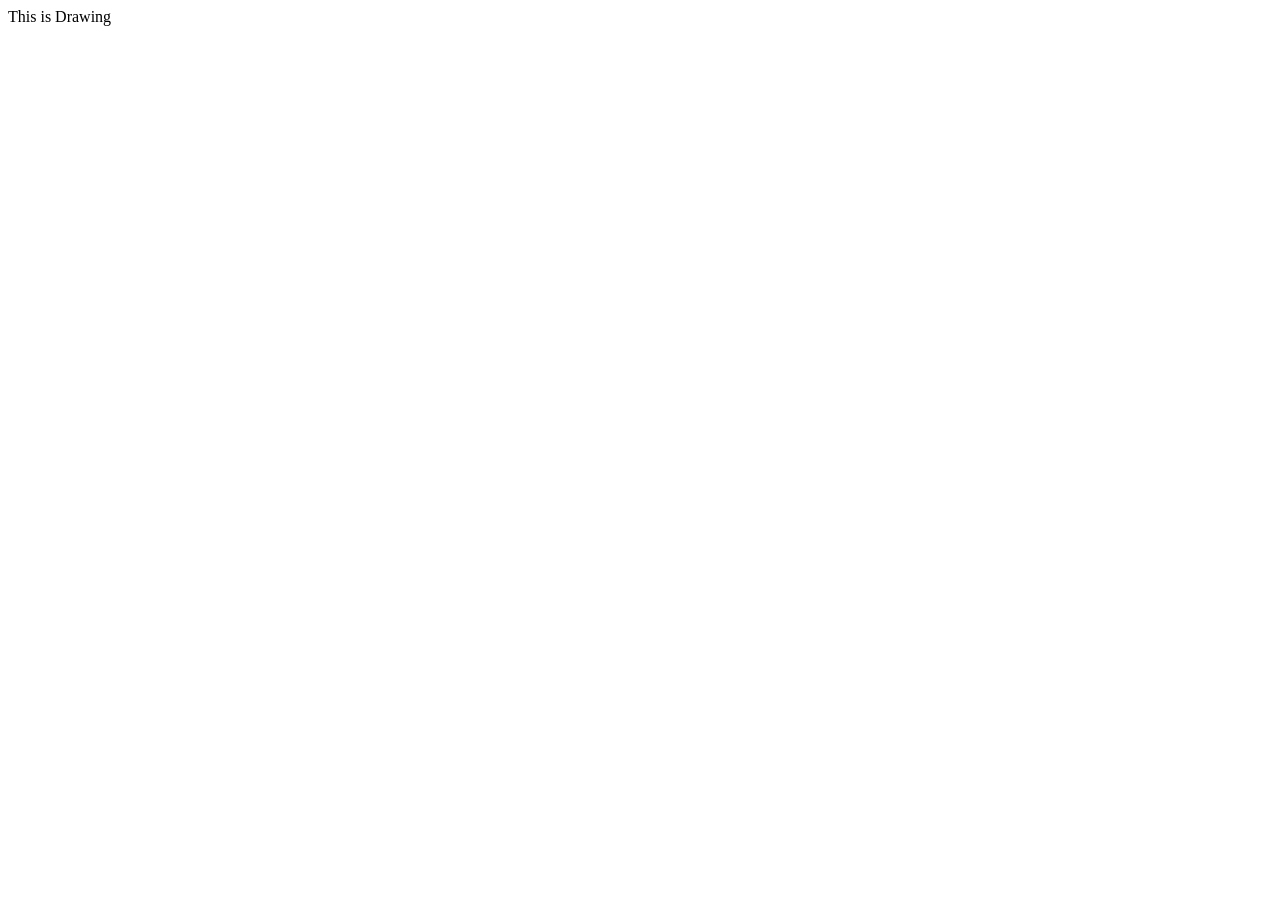
==== drawing.html @ ce57c44d "Add files via upload" ====
<!DOCTYPE html>
<html lang="en">
<head>
    <meta charset="UTF-8">
    <meta name="viewport" content="width=device-width, initial-scale=1.0">
    <title>Document</title>
</head>
<body>
    <head> This is Drawing </head>
</body>
</html>
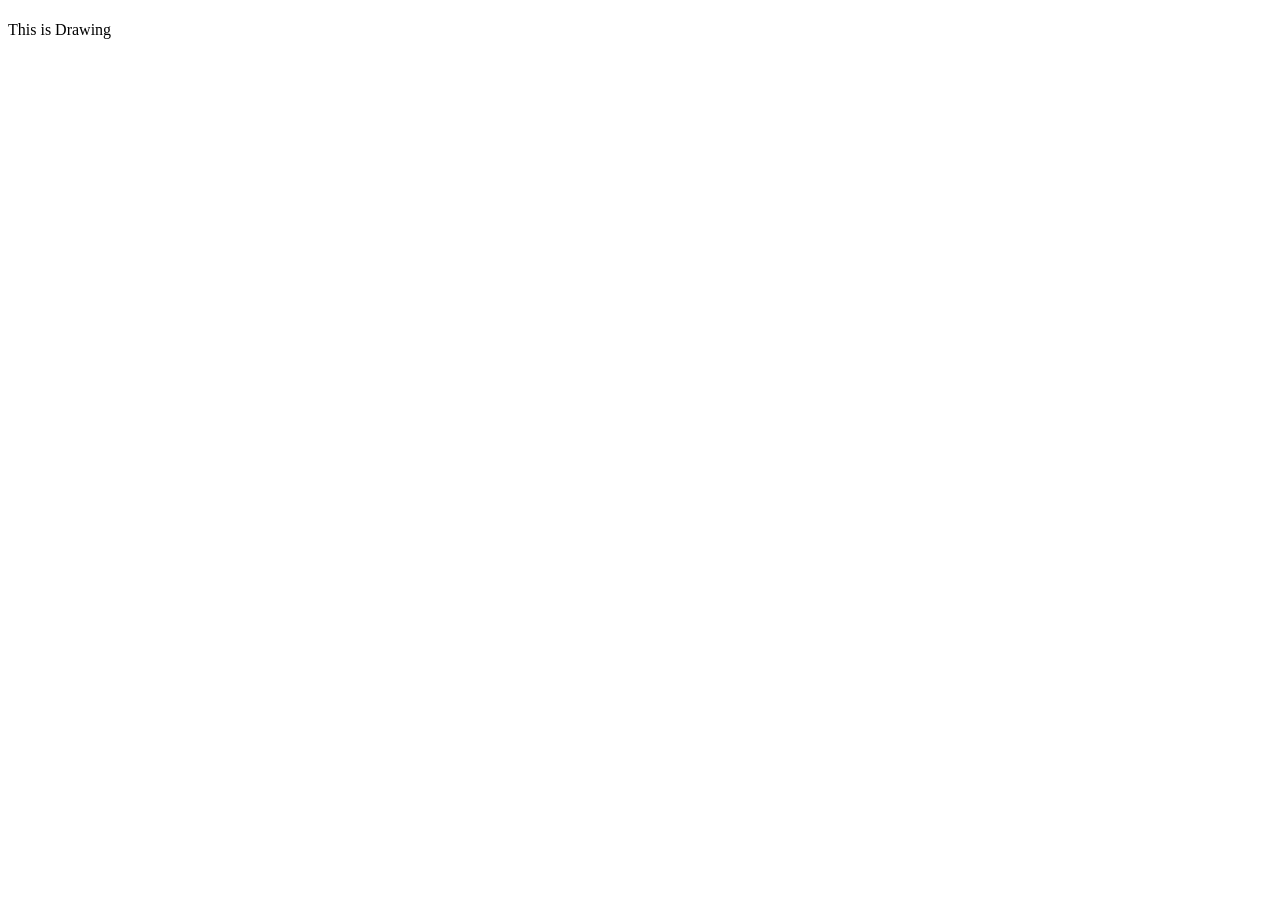
==== commit 9fba333e: "Add files via upload" ====
--- a/drawing.html
+++ b/drawing.html
@@ -6,6 +6,6 @@
     <title>Document</title>
 </head>
 <body>
-    <head> This is Drawing </head>
+    <header><h1></h1>This is Drawing</h1></header>
 </body>
-</html>+</html>
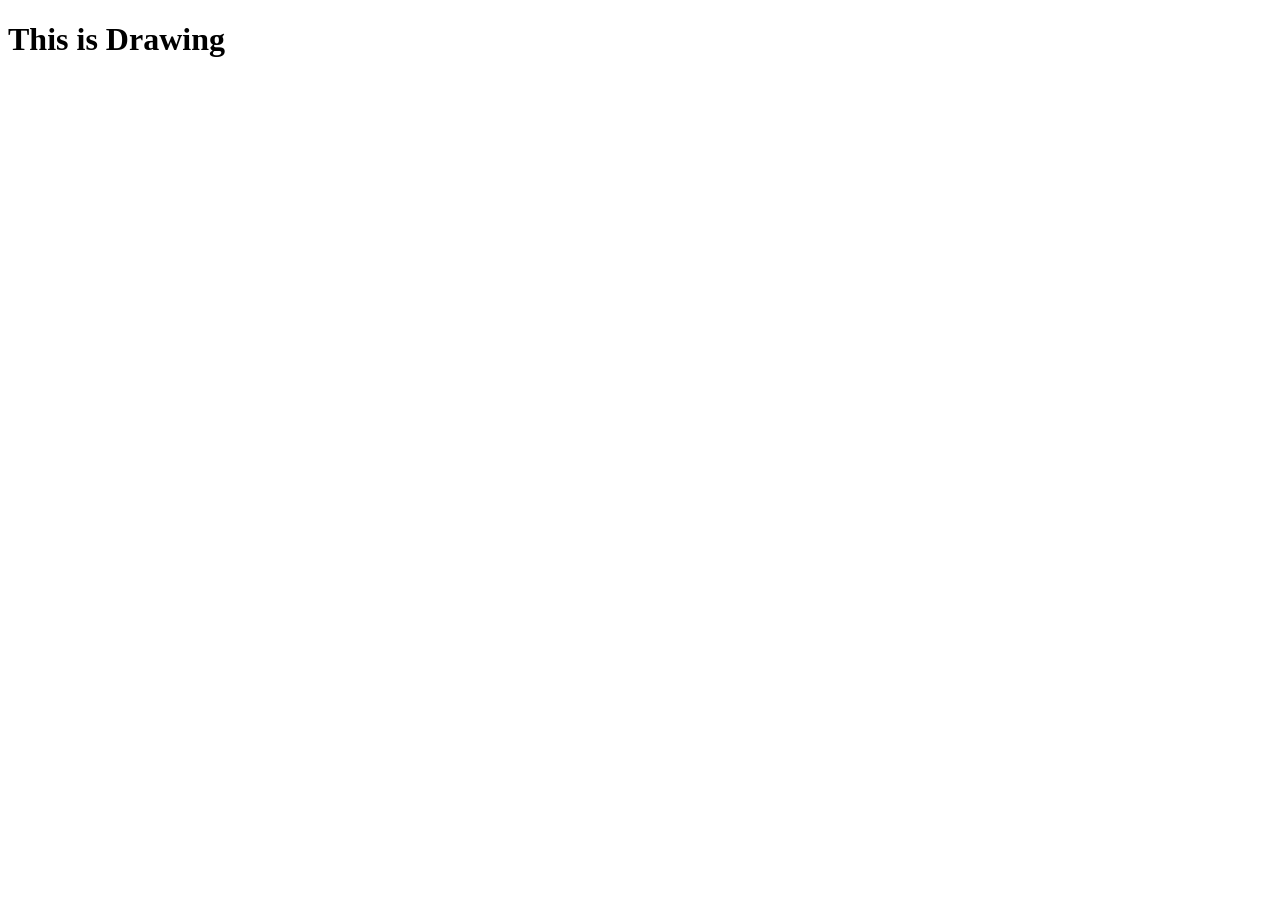
==== commit bbe20234: "Update drawing.html" ====
--- a/drawing.html
+++ b/drawing.html
@@ -6,6 +6,6 @@
     <title>Document</title>
 </head>
 <body>
-    <header><h1></h1>This is Drawing</h1></header>
+    <header><h1>This is Drawing</h1></header>
 </body>
 </html>
